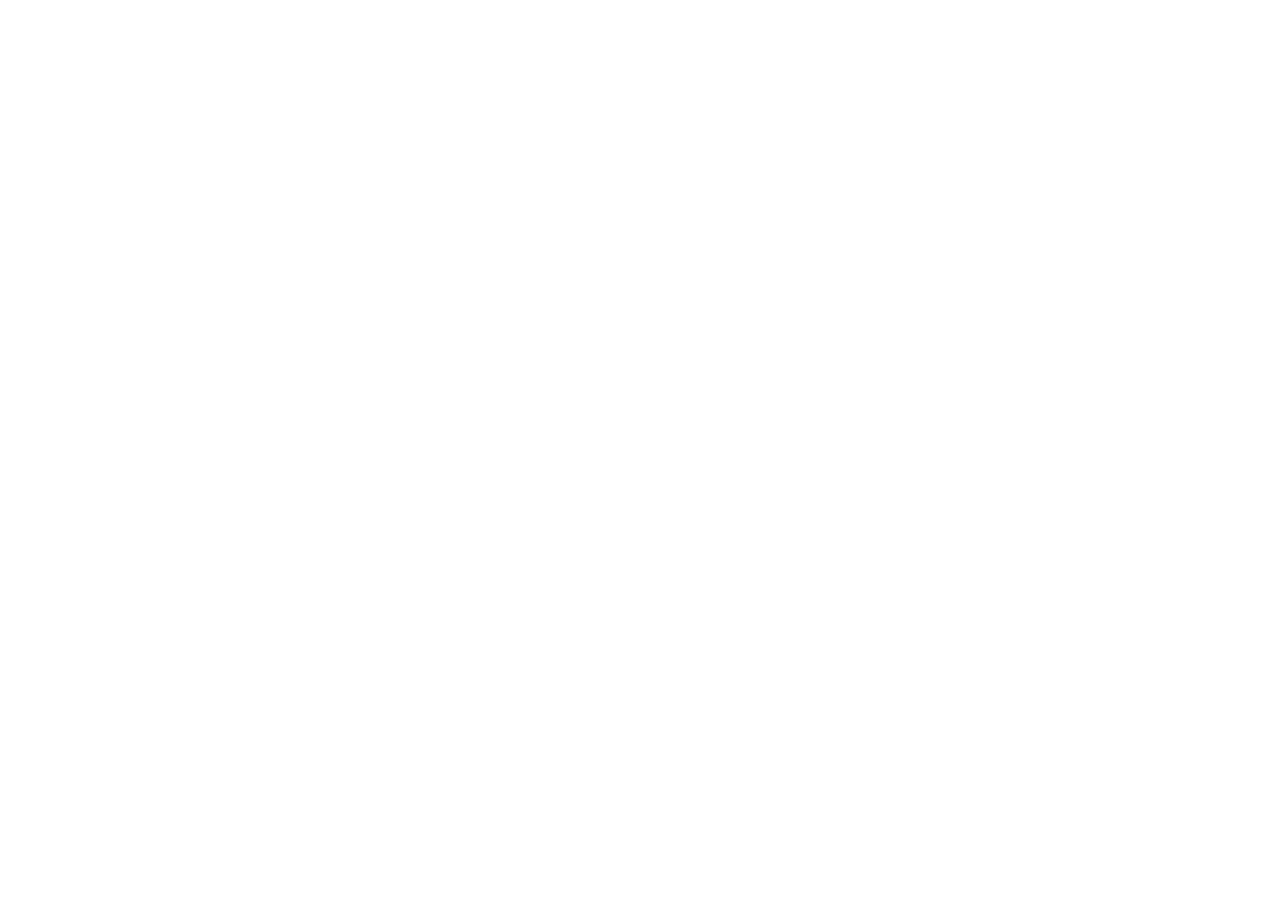
==== index.html @ e5a0f93a "inicial commit" ====
<!DOCTYPE html>
<html lang="pt-br">
<head>
    <meta charset="UTF-8">
    <meta http-equiv="X-UA-Compatible" content="IE=edge">
    <meta name="viewport" content="width=device-width, initial-scale=1.0">
    <title>Document</title>
    <link rel="stylesheet" href="style.css">
</head>
<body>
    <script src="script.js"></script>
    <script src="exemplos.js"></script>
    <script src="pratica.js"></script>
</body>
</html>
---- style.css ----

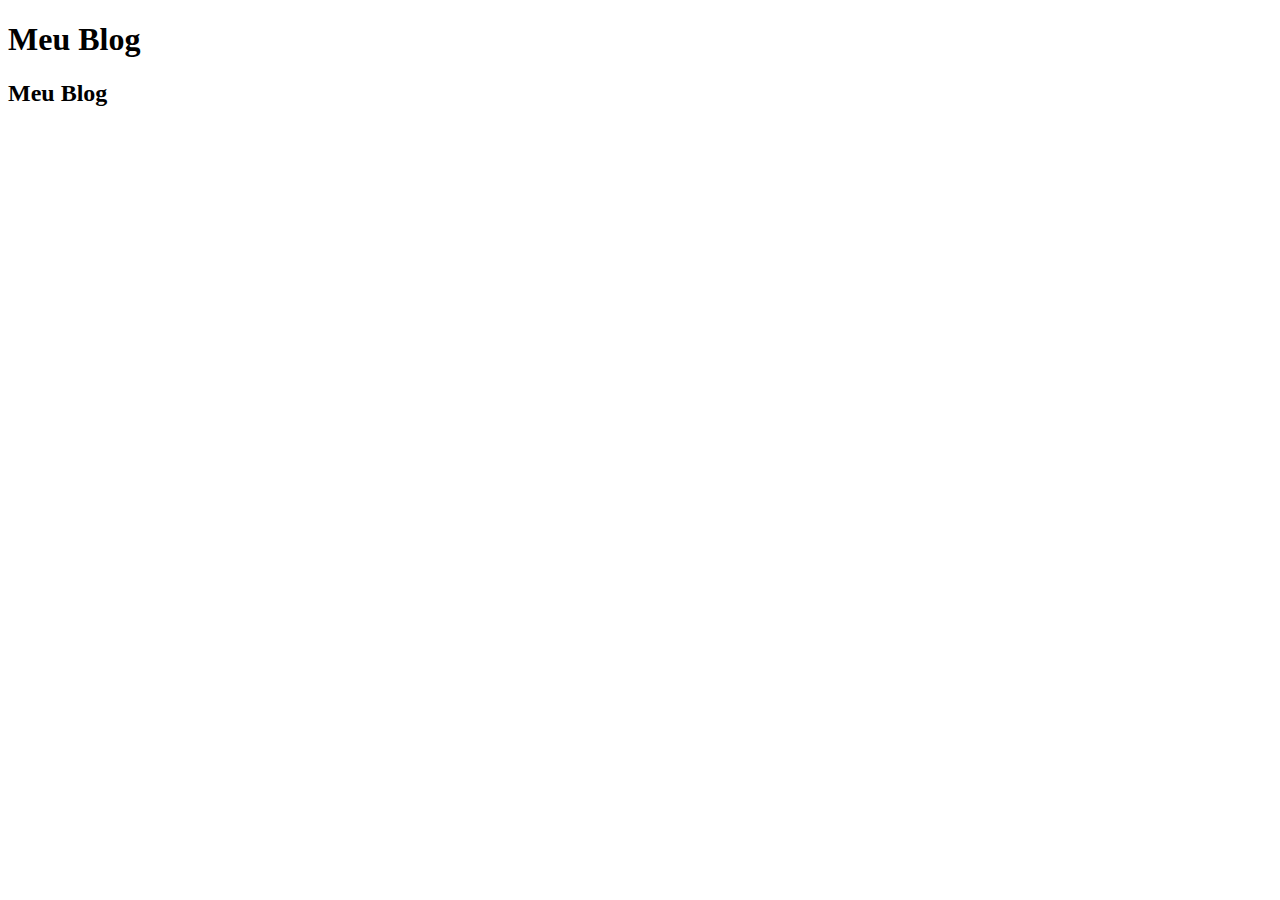
==== commit 7982fcca: "atualização" ====
--- a/index.html
+++ b/index.html
@@ -5,11 +5,19 @@
     <meta http-equiv="X-UA-Compatible" content="IE=edge">
     <meta name="viewport" content="width=device-width, initial-scale=1.0">
     <title>Document</title>
-    <link rel="stylesheet" href="style.css">
+    <link rel="stylesheet" href="posicao.css">
 </head>
 <body>
-    <script src="script.js"></script>
-    <script src="exemplos.js"></script>
-    <script src="pratica.js"></script>
+    <!-- <script src="./pratica.js"></script>
+    <script src="aplicacao.js"></script>
+    <script src="function.js"></script>
+    <script src="strings e numbers.js"></script>
+    <script src="./controle.js"></script>-->
+    
+    <h1 id="blog-title">Meu Blog</h1>
+    <h2 class="one">Meu Blog</h2>
+    <h3></h3>
+
 </body>
+    <script src="./script.js"></script>
 </html>
